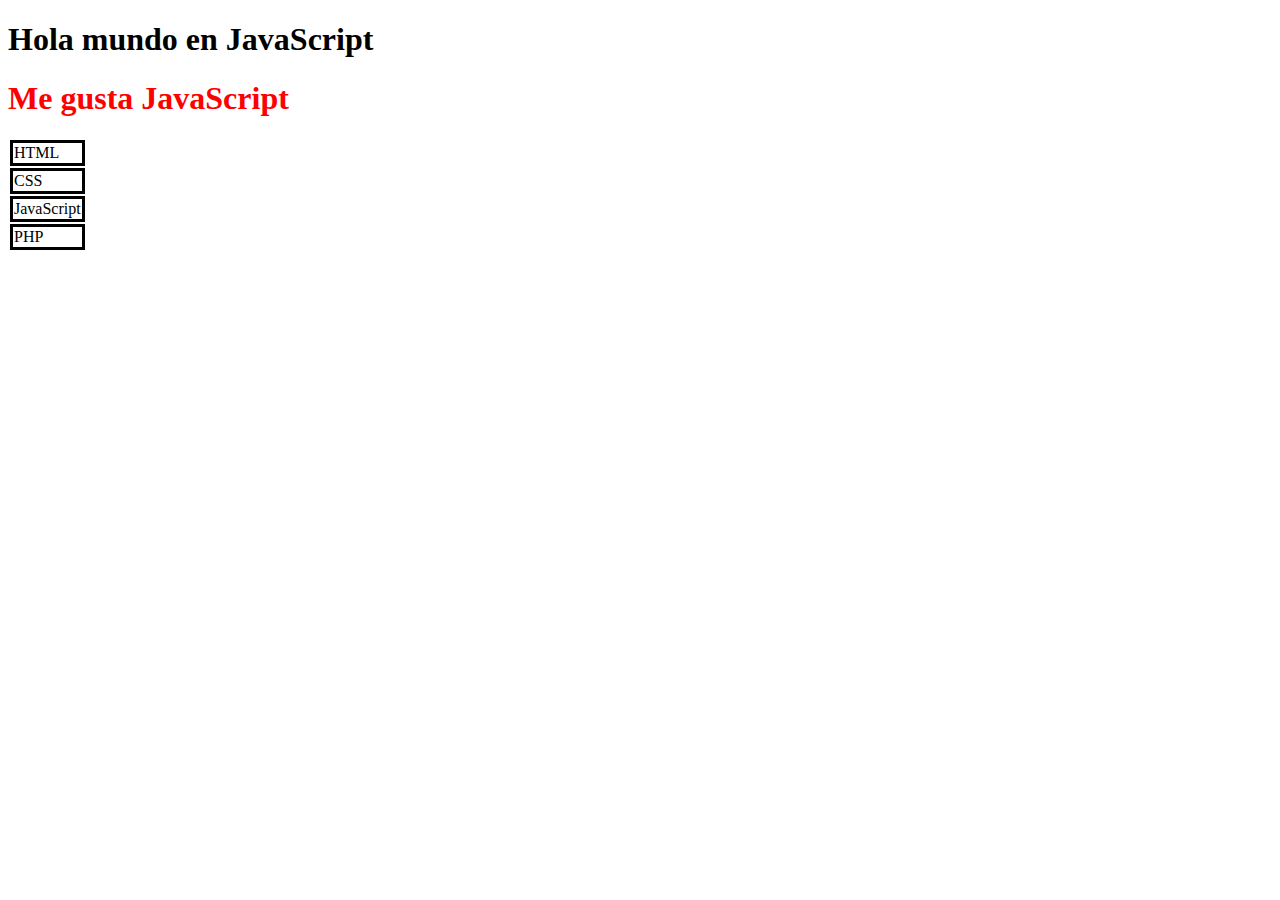
==== holaJavaScript.html @ 4d48654c "Actualizacion por push" ====
<!DOCTYPE html>
<html lang="es">
<head>
    <meta charset="UTF-8">
    <title>JavaScript</title>
</head>
<body>
    <h1> Hola mundo en JavaScript </h1>
    <script>
        //window.alert("Hola JavaScript");
        //var nombre = window.prompt("Cual es tu nombre");
        //window.confirm("Hola " + nombre + " quieres aprender mas de JS?");
        //Secuencias de escape si uso comillas simples y adentro tambien 
        window.document.write('<h1 style="color:red;"> Me gusta JavaScript</h1>');
        window.console.log("Hola juan carlos");

        var lenguajes = ['HTML', 'CSS', 'JavaScript', 'PHP'];
        imprimir(lenguajes)

        function imprimir(tabla)
        {
            document.write('<table>')         
            for(var i = 0; i < lenguajes.length; i++)
            {
                document.write('<tr>')
                document.write('<td style="border:solid">')
                document.write(lenguajes[i] + '<br>');
                document.write('</td>')
                document.write('</tr>')
            }
            document.write('</table>')
        }
    </script>

    <!--Tarea hacer un script para mostar las tablas de multiiplicar del 1 al 9 -->
    <!--Una funcion para crear la  tabla arreglo de arreglos  y otra para imprimir-->
    <!--La consola nos va a swervir para hacer prubas o para depurar solamnete-->
    <!--Conviene cargar vhasta el final el javascpri para que cargue primero los elemntos de la pagina-->
</body>
</html>
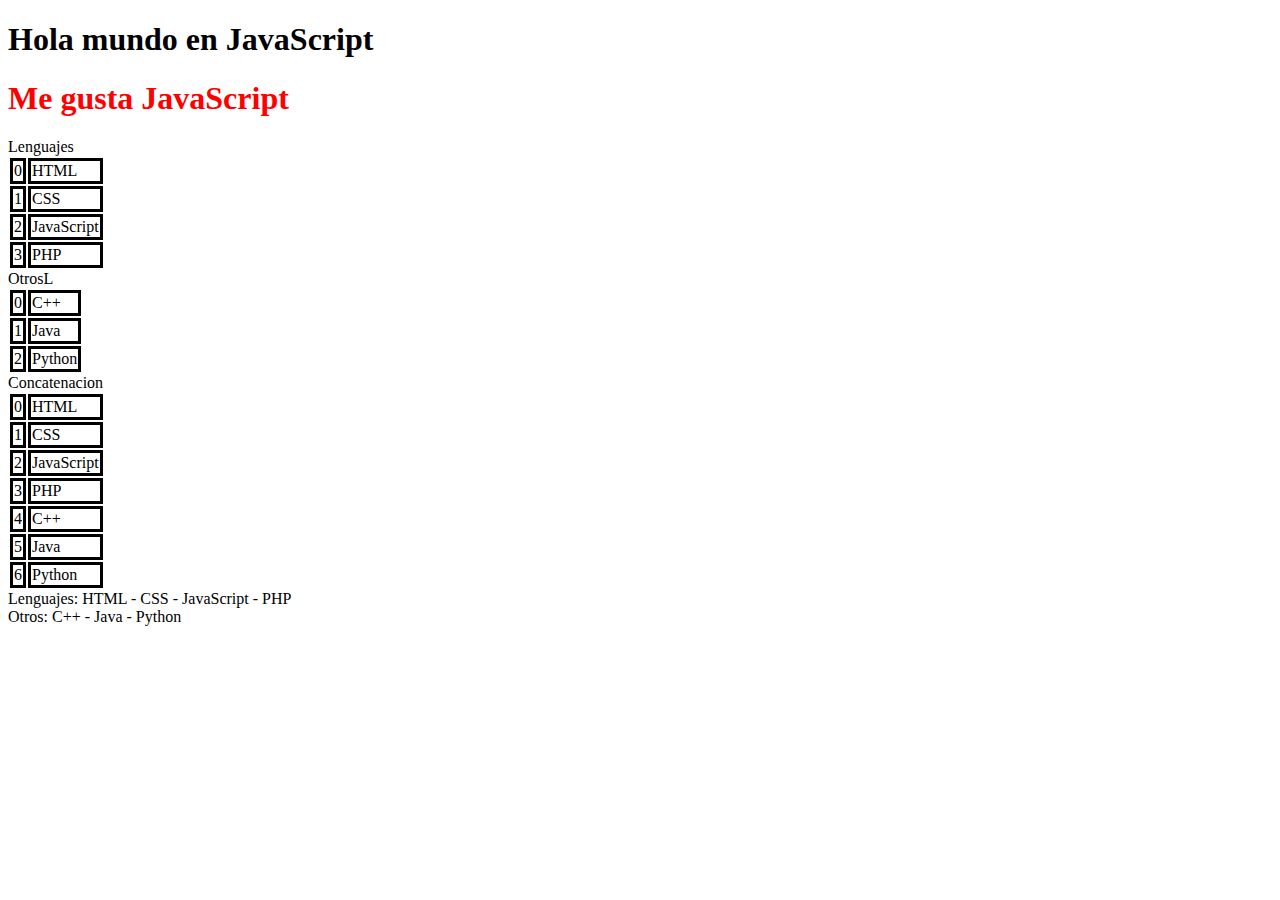
==== commit 4e8af199: "Clase del 27 feb." ====
--- a/holaJavaScript.html
+++ b/holaJavaScript.html
@@ -15,19 +15,50 @@
         window.console.log("Hola juan carlos");
 
         var lenguajes = ['HTML', 'CSS', 'JavaScript', 'PHP'];
-        imprimir(lenguajes)
+        var otrosL = ['C++', 'Java', 'Python'];
+
+        document.write('Lenguajes <br>');
+        imprimir(lenguajes);
+        document.write('OtrosL <br>');
+        imprimir(otrosL);
+        //ejemplo de concatenar
+        document.write('Concatenacion <br>');
+        imprimir(lenguajes.concat(otrosL));
+
+        //imprimir(lenguajes)
+
+        document.write('Lenguajes: ' + lenguajes.join(' - ') + '<br>');
+        document.write('Otros: ' + otrosL.join(' - ') + '<br>');
+
+        function imprimeRenglon(elemento, indice, arreglo)
+        {
+            document.write('<tr>')
+                document.write('<td style="border:solid">')
+                document.write(indice);
+                document.write('</td>')
+                document.write('<td style="border:solid">')
+                document.write(arreglo[indice] + '<br>');
+                document.write('</td>')
+                document.write('</tr>')
+        }
 
         function imprimir(tabla)
         {
-            document.write('<table>')         
-            for(var i = 0; i < lenguajes.length; i++)
+            document.write('<table>')     
+            tabla.forEach(imprimeRenglon);
+            //otrosL.forEach(imprimeRenglon);
+            //for(var i = 0; i < lenguajes.length; i++)
+            /*for(var x in tabla)
             {
                 document.write('<tr>')
                 document.write('<td style="border:solid">')
-                document.write(lenguajes[i] + '<br>');
+                document.write(x);
+                document.write('</td>')
+                document.write('<td style="border:solid">')
+                document.write(tabla[x] + '<br>');
                 document.write('</td>')
                 document.write('</tr>')
-            }
+            }*/
             document.write('</table>')
         }
     </script>
